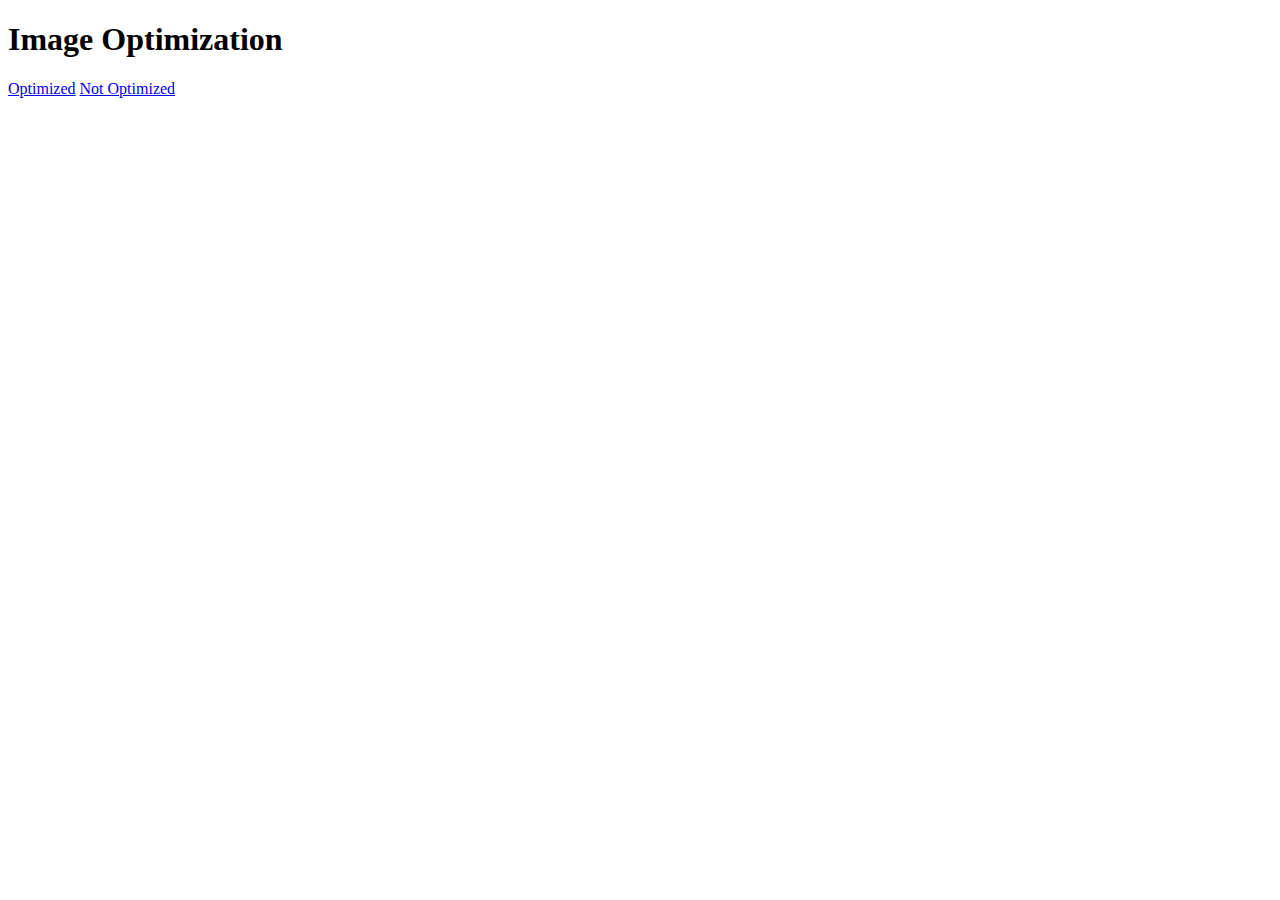
==== index.html @ bc6e07ea "Changes" ====
<!DOCTYPE html>
<html>
    <head>
        <meta charset="utf-8">
        <title>Image Optimization</title>
    </head>
    <body>
        <h1>Image Optimization</h1>

        <a class="pick" href="sample_page/index.html">Optimized</a>
        <a class="pick" href="sample_page2/index.html">Not Optimized</a>

    </body>
</html>
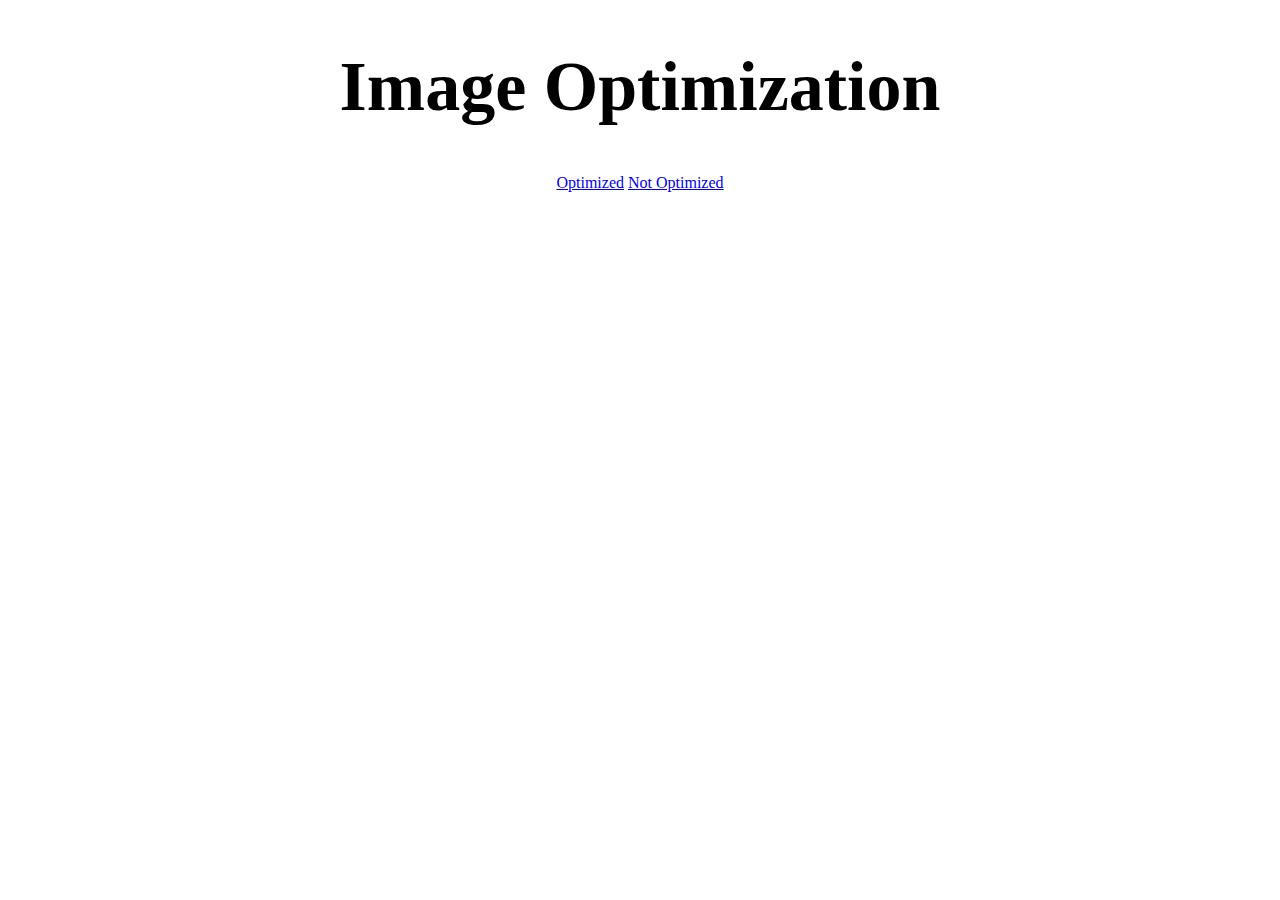
==== commit 965f88f3: "fjdsklfsdfs" ====
--- a/index.html
+++ b/index.html
@@ -3,6 +3,7 @@
     <head>
         <meta charset="utf-8">
         <title>Image Optimization</title>
+        <link rel="stylesheet" href="css/style.css">
     </head>
     <body>
         <h1>Image Optimization</h1>
--- a/css/style.css
+++ b/css/style.css
@@ -0,0 +1,46 @@
+body {
+    margin: auto 0;
+    text-align: center;
+}
+
+h1 {
+    font-size: 70px;
+}
+
+.center {
+    width: 90%;
+    margin: 0 auto;
+    margin-top: 60px;
+    text-align: left;
+}
+
+.center-display {
+    width: 90%;
+    margin: 0 auto;
+    margin-top: 20px;
+}
+
+.image {
+    display: inline-block;
+    background-color: grey;
+    width: 250px;
+    height: 141px;
+    margin-right: 30px;
+    margin-bottom: 40px;
+}
+
+.display {
+    width: 80%;
+}
+
+.resolution {
+    font-size: 20px;
+    margin-left: 10px;
+    margin-right: 10px;
+}
+
+.back {
+    position: fixed;
+    top: 0;
+    left: 0;
+}
